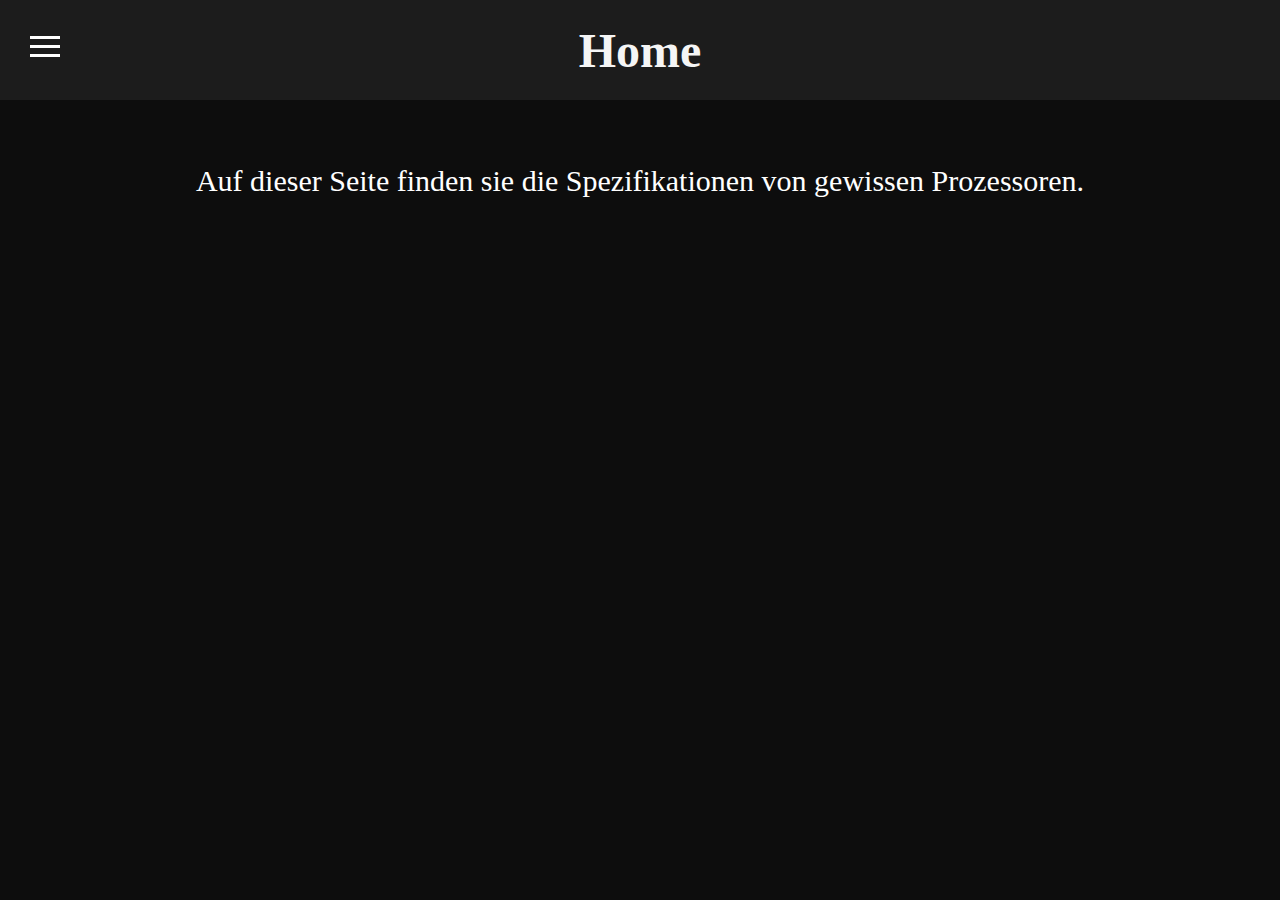
==== index.html @ 95c4c11b "added *" ====
<!DOCTYPE HTML>
<html>
	<head>
		<title> Hardware </title>
		<meta charset="utf-8">
		<link rel="stylesheet" href="things/style.css">
		<script>
			function displayNav(){
					document.getElementsByTagName("nav")[0].style.width = "250px";
					document.getElementsByTagName("main")[0].style.marginLeft = "250px";				
            }
			function closeNav(){
                    document.getElementsByTagName("nav")[0].style.width = "0px";
                    document.getElementsByTagName("main")[0].style.marginLeft = "0px";
                }
		</script>
	</head>
	<body>
		<header onclick="closeNav()">
			<h1> Home </h1>
		</header>
        <div id="menu_icon" onclick="displayNav()">
            <div class="menu_icon"></div>
            <div class="menu_icon"></div>
            <div class="menu_icon"></div>
        </div>
		<main onclick="closeNav()">
            <br>
            <p>Auf dieser Seite finden sie die Spezifikationen von gewissen Prozessoren.</p>
            <br>
		</main>
		<footer>		
		</footer>
		<nav>
            <br>
            <div class = "nav"> <a href="index.html"> Home </a> </div>
            <div class = "nav"> <a href="html/AMD.html"> AMD </a> </div>
            <div class = "nav"> <a href="html/intel.html"> Intel </a> </div>
            <div class = "nav"> <a href="html/formular.html"> Formular </a> </div>
            <hr>
		</nav>
	</body>
</html>
---- things/style.css ----
﻿body{
	margin: 0%;
	padding: 0%;
	height: 100%;
	width: 100%;
    background-color: #0D0D0D;
}
html {
    overflow: scroll;
    overflow-x: hidden;
}
::-webkit-scrollbar {
    width: 0px; 
    background: transparent; 
}
a {
    color: white;
	background-color: transparent;
    text-decoration: none;
}
a:hover {
    color: #cd3236;
}
main{
	background-color: #0D0D0D;
	color: white;
	font-size: 30px;
	position: absolute;
	margin-top: 100px;
	width: 100%;
    height: calc(100% - 100px);
	transition: margin-left 0.25s;
	text-align: center;
}
#content_form{
    font-size: 20px;
    text-align: left;
    position: relative;
    top: 200px;
    left: 750px;
}
.content{
	position: relative;
	background-color: #1C1C1C;
	width: 300px;
	height: 150px;
	margin: 50px;
	display: inline-block;
}
.content_details{
	margin: auto auto;
    padding: 50px;
}
th,td {
    padding: 10px;
    background-color: #1C1C1C;
    font-size: 20px;
    padding-right: 50px;
    padding-left: 50px;
}  
header{
	position: fixed;
	width: 100%;
	height: 100px;	
	z-index: 1;
	background-color: #1C1C1C;
	color: whitesmoke;
	text-align: center;
	display: table;
}
h1{
	font-size: 300%;
	display: table-cell;
	vertical-align: middle;
}
hr{
	width: 80%;
	border: 0px;
	border-top: 1px solid #8B8B8B;
}
nav{
	position: fixed;
    width: 0px;
	height: 100%;
	top: 100px;
	background-color: #151515;
	color: white;
	text-align: center;
	font-size: 200%;
	overflow: scroll;
	transition: width 0.25s;
	display: block;
}
nav a{
	padding-top: 10px;
	padding-bottom: 10px;
	padding-left: 10px;
	padding-right: 10px;
	display: block;
}
.nav:hover {
    background-color: #1C1C1C;
}
th img{
	max-height: 200px;
	min-height: 150px;
	max-width: auto;
	margin-left: 15px;
	margin-right: 15px;
}
ul, li{
	list-style: none;
}
#menu_icon{
	position: absolute;
	top: 30px;
	left: 30px;
	width: 30px;
	height: 30px;
    z-index: 2;
}
.menu_icon{
	width: 30px;
    height: 3px;
    background-color: white;
    margin: 6px 0;
}
@keyframes header_font{
	33% { color: green; }
	67% { color: blue; }
	100% { color: red; }
}
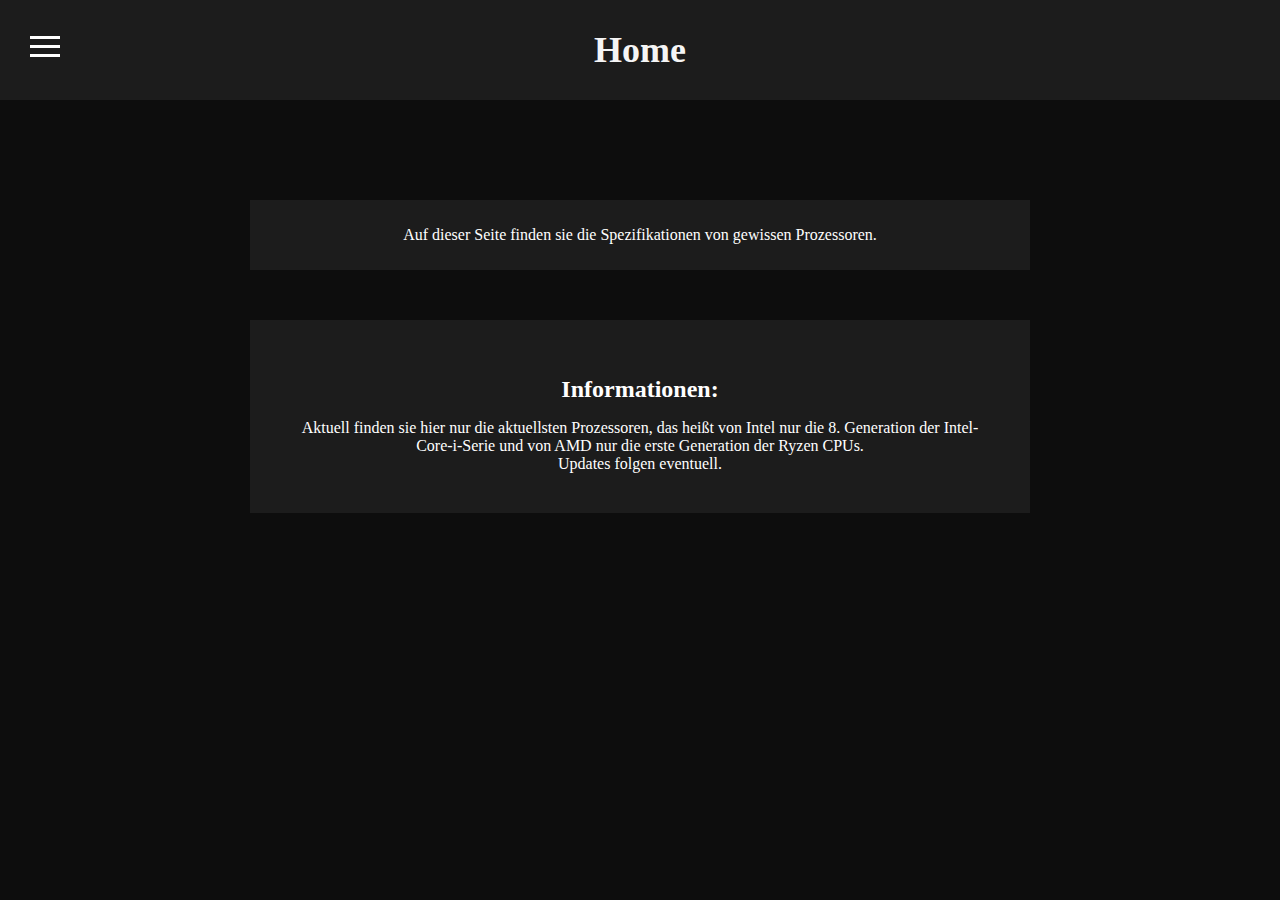
==== commit a7f9c777: "update, fixes" ====
--- a/index.html
+++ b/index.html
@@ -3,41 +3,35 @@
 	<head>
 		<title> Hardware </title>
 		<meta charset="utf-8">
+        <meta name="description" lang="de" content="Dies ist eine Website für Prozessoren/CPUs">
+        <base href="127.0.0.1">
 		<link rel="stylesheet" href="things/style.css">
-		<script>
-			function displayNav(){
-					document.getElementsByTagName("nav")[0].style.width = "250px";
-					document.getElementsByTagName("main")[0].style.marginLeft = "250px";				
-            }
-			function closeNav(){
-                    document.getElementsByTagName("nav")[0].style.width = "0px";
-                    document.getElementsByTagName("main")[0].style.marginLeft = "0px";
-                }
-		</script>
+		<script src="/things/javascript.js"></script>
 	</head>
 	<body>
-		<header onclick="closeNav()">
+		<header>
 			<h1> Home </h1>
 		</header>
+        <nav>
+            <a href="./index.html"> Home </a>
+            <a href="./html/amd.html"> AMD </a>
+            <a href="./html/intel.html"> Intel </a>
+            <a href="./html/formular.html"> Kontakt</a>
+            <hr>
+        </nav>
         <div id="menu_icon" onclick="displayNav()">
-            <div class="menu_icon"></div>
-            <div class="menu_icon"></div>
-            <div class="menu_icon"></div>
+                <div class="menu_icon"></div>
+                <div class="menu_icon"></div>
+                <div class="menu_icon"></div>
         </div>
-		<main onclick="closeNav()">
-            <br>
-            <p>Auf dieser Seite finden sie die Spezifikationen von gewissen Prozessoren.</p>
-            <br>
+		<main>
+            <section class="content">
+                <p>Auf dieser Seite finden sie die Spezifikationen von gewissen Prozessoren.</p>
+            </section>
+            <section class="content">
+                <p><b>Informationen:</b></p>
+                Aktuell finden sie hier nur die aktuellsten Prozessoren, das heißt von <strong>Intel</strong> nur die 8. Generation der <strong>Intel-Core-i-Serie</strong> und von <strong>AMD</strong> nur die erste Generation der <strong>Ryzen</strong> CPUs.<br>Updates folgen eventuell.
+            </section>
 		</main>
-		<footer>		
-		</footer>
-		<nav>
-            <br>
-            <div class = "nav"> <a href="index.html"> Home </a> </div>
-            <div class = "nav"> <a href="html/AMD.html"> AMD </a> </div>
-            <div class = "nav"> <a href="html/intel.html"> Intel </a> </div>
-            <div class = "nav"> <a href="html/formular.html"> Formular </a> </div>
-            <hr>
-		</nav>
 	</body>
 </html>--- a/things/style.css
+++ b/things/style.css
@@ -1,63 +1,18 @@
 ﻿body{
 	margin: 0%;
-	padding: 0%;
 	height: 100%;
 	width: 100%;
     background-color: #0D0D0D;
+    color: white;
 }
-html {
+::-webkit-scrollbar{
+    width: 0px; 
+    background: transparent; 
+}
+html{
     overflow: scroll;
     overflow-x: hidden;
 }
-::-webkit-scrollbar {
-    width: 0px; 
-    background: transparent; 
-}
-a {
-    color: white;
-	background-color: transparent;
-    text-decoration: none;
-}
-a:hover {
-    color: #cd3236;
-}
-main{
-	background-color: #0D0D0D;
-	color: white;
-	font-size: 30px;
-	position: absolute;
-	margin-top: 100px;
-	width: 100%;
-    height: calc(100% - 100px);
-	transition: margin-left 0.25s;
-	text-align: center;
-}
-#content_form{
-    font-size: 20px;
-    text-align: left;
-    position: relative;
-    top: 200px;
-    left: 750px;
-}
-.content{
-	position: relative;
-	background-color: #1C1C1C;
-	width: 300px;
-	height: 150px;
-	margin: 50px;
-	display: inline-block;
-}
-.content_details{
-	margin: auto auto;
-    padding: 50px;
-}
-th,td {
-    padding: 10px;
-    background-color: #1C1C1C;
-    font-size: 20px;
-    padding-right: 50px;
-    padding-left: 50px;
-}  
 header{
 	position: fixed;
 	width: 100%;
@@ -68,8 +23,76 @@
 	text-align: center;
 	display: table;
 }
+nav a{
+    color: white;
+    padding-top: 10px;
+    padding-bottom: 10px;
+    padding-left: 10px;
+    padding-right: 10px;
+    text-decoration: none;
+    transition: color 0.25s, background-color 0.25s;
+    display: block;
+}
+a:hover{
+    color: #cd3236; /* red */
+    background-color: #1C1C1C; /* same color as header */
+}
+nav a:first-child{
+    margin-top: 10px;
+}
+nav{
+	position: fixed;
+    width: 0px;     /* hidden bis displayNav() */
+	height: 100%;
+	top: 100px;
+	background-color: #151515;
+	text-align: center;
+	font-size: 1.5rem;
+	overflow: hidden;
+	transition: width 0.25s;
+    z-index: 1;
+}
+main{
+    font-size: 18px;
+	position: absolute;
+	margin-top: 100px;
+	width: 100%;
+    height: calc(100% - 100px);
+	transition: margin-left 0.25s;
+}
+.content_details{
+	margin: auto auto;
+    padding: 50px;
+}
+section.content{
+    width:700px;
+    margin: auto;
+    background-color: #1C1C1C;
+    text-align: center;
+    padding: 40px;
+    margin-top: 50px;
+    font-size: 16px;
+}
+section.content b{
+    font-size: 24px;
+}
+section:first-child{
+    margin-top: 100px;
+    padding-top: 10px;
+    padding-bottom: 10px;
+}
+figure.firmenlogo{
+    text-align: center;
+}
+th,td{
+    padding: 10px;
+    background-color: #1C1C1C;
+    font-size: 20px;
+    padding-right: 50px;
+    padding-left: 50px;
+}
 h1{
-	font-size: 300%;
+	font-size: 36px;
 	display: table-cell;
 	vertical-align: middle;
 }
@@ -78,29 +101,6 @@
 	border: 0px;
 	border-top: 1px solid #8B8B8B;
 }
-nav{
-	position: fixed;
-    width: 0px;
-	height: 100%;
-	top: 100px;
-	background-color: #151515;
-	color: white;
-	text-align: center;
-	font-size: 200%;
-	overflow: scroll;
-	transition: width 0.25s;
-	display: block;
-}
-nav a{
-	padding-top: 10px;
-	padding-bottom: 10px;
-	padding-left: 10px;
-	padding-right: 10px;
-	display: block;
-}
-.nav:hover {
-    background-color: #1C1C1C;
-}
 th img{
 	max-height: 200px;
 	min-height: 150px;
@@ -108,11 +108,8 @@
 	margin-left: 15px;
 	margin-right: 15px;
 }
-ul, li{
-	list-style: none;
-}
 #menu_icon{
-	position: absolute;
+	position: fixed;
 	top: 30px;
 	left: 30px;
 	width: 30px;
@@ -125,8 +122,25 @@
     background-color: white;
     margin: 6px 0;
 }
-@keyframes header_font{
-	33% { color: green; }
-	67% { color: blue; }
-	100% { color: red; }
+strong{
+    font-weight: normal;
+}
+form#kontakt{
+    width: 500px;;
+    margin: auto auto;
+    margin-top: 100px;
+}
+form#kontakt input,form#kontakt select,form#kontakt textarea{
+    margin-bottom: 15px;
+    display: block;
+}
+textarea{
+    min-width: 450px;
+    max-width: 700px;
+    width: 450px;
+    height: 100px;
+    min-height: 100px;
+}
+.openNav{
+    width: 200px;
 }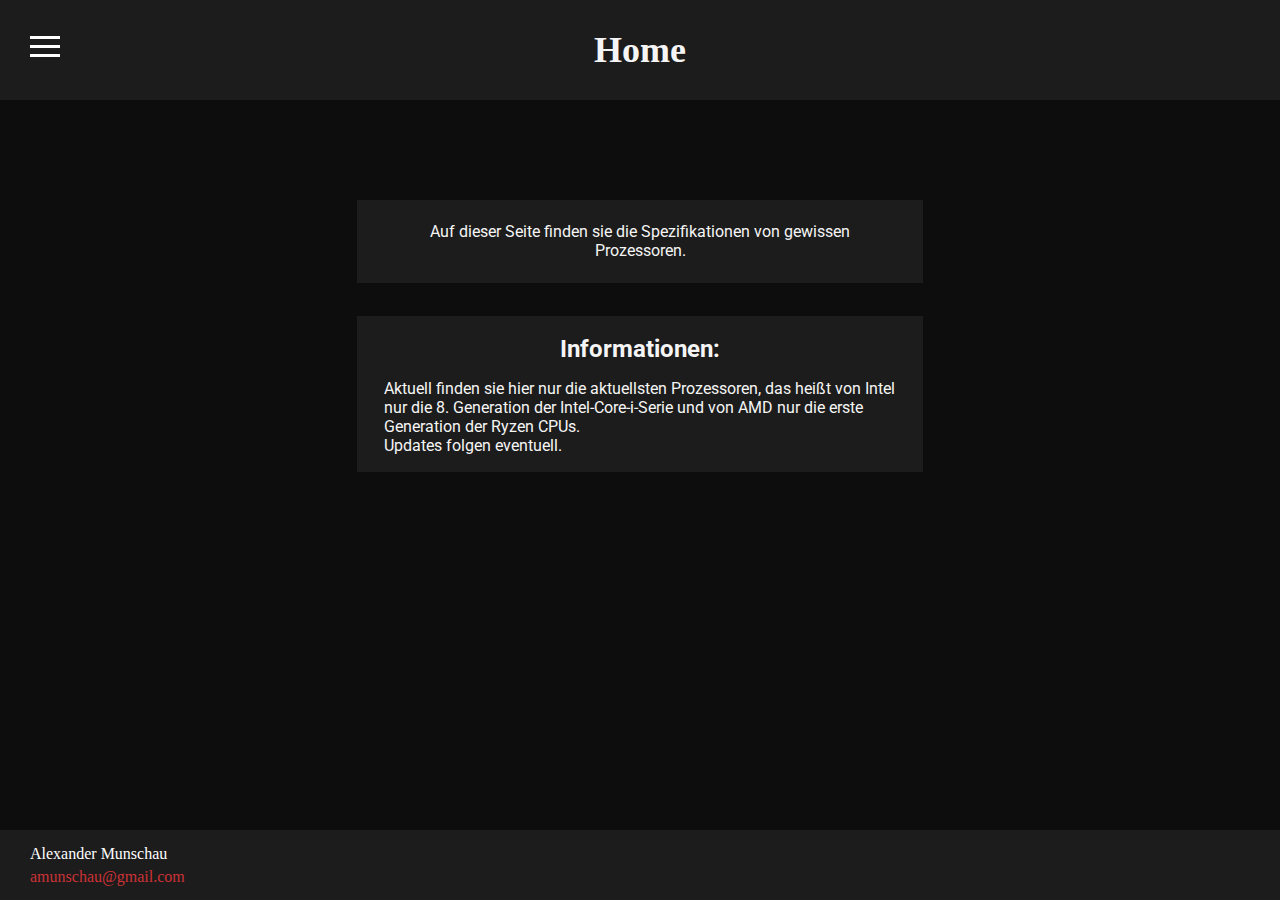
==== commit 22cdbc7c: "design" ====
--- a/index.html
+++ b/index.html
@@ -6,7 +6,8 @@
         <meta name="description" lang="de" content="Dies ist eine Website für Prozessoren/CPUs">
         <base href="127.0.0.1">
 		<link rel="stylesheet" href="things/style.css">
-		<script src="/things/javascript.js"></script>
+        <link rel="stylesheet" href="things/mobile.css">
+		<script src="./things/javascript.js"></script>
 	</head>
 	<body>
 		<header>
@@ -33,5 +34,11 @@
                 Aktuell finden sie hier nur die aktuellsten Prozessoren, das heißt von <strong>Intel</strong> nur die 8. Generation der <strong>Intel-Core-i-Serie</strong> und von <strong>AMD</strong> nur die erste Generation der <strong>Ryzen</strong> CPUs.<br>Updates folgen eventuell.
             </section>
 		</main>
+        <footer>
+            <adress>
+                <p>Alexander Munschau</p>
+                <a href="mailto:amunschau@gmail.com"> amunschau@gmail.com </a>
+            </adress>
+        </footer>
 	</body>
 </html>--- a/things/style.css
+++ b/things/style.css
@@ -1,22 +1,13 @@
-﻿body{
+﻿@import url('https://fonts.googleapis.com/css?family=Roboto');
+body{
 	margin: 0%;
-	height: 100%;
-	width: 100%;
     background-color: #0D0D0D;
     color: white;
-}
-::-webkit-scrollbar{
-    width: 0px; 
-    background: transparent; 
-}
-html{
-    overflow: scroll;
-    overflow-x: hidden;
 }
 header{
 	position: fixed;
 	width: 100%;
-	height: 100px;	
+	height: 100px;
 	z-index: 1;
 	background-color: #1C1C1C;
 	color: whitesmoke;
@@ -33,11 +24,11 @@
     transition: color 0.25s, background-color 0.25s;
     display: block;
 }
-a:hover{
+nav a:hover{
     color: #cd3236; /* red */
     background-color: #1C1C1C; /* same color as header */
 }
-nav a:first-child{
+nav a:first-of-type{
     margin-top: 10px;
 }
 nav{
@@ -49,47 +40,41 @@
 	text-align: center;
 	font-size: 1.5rem;
 	overflow: hidden;
-	transition: width 0.25s;
     z-index: 1;
 }
 main{
+    display: flex;
+    flex-flow: column;
     font-size: 18px;
 	position: absolute;
 	margin-top: 100px;
 	width: 100%;
-    height: calc(100% - 100px);
-	transition: margin-left 0.25s;
 }
-.content_details{
-	margin: auto auto;
-    padding: 50px;
+section p:first-child{
+    text-align: center;
 }
 section.content{
-    width:700px;
+    width: 40%;
+    
     margin: auto;
     background-color: #1C1C1C;
-    text-align: center;
-    padding: 40px;
-    margin-top: 50px;
+    padding: 2.1%;
+    padding-top: 0.26%;
+    padding-bottom: 1.3%;
+    margin-top: 2.6%;
     font-size: 16px;
+    text-align: left;
+    color: whitesmoke;
+    font-family: 'Roboto', sans-serif;
 }
 section.content b{
     font-size: 24px;
+    color: whitesmoke;
 }
 section:first-child{
     margin-top: 100px;
-    padding-top: 10px;
-    padding-bottom: 10px;
-}
-figure.firmenlogo{
-    text-align: center;
-}
-th,td{
-    padding: 10px;
-    background-color: #1C1C1C;
-    font-size: 20px;
-    padding-right: 50px;
-    padding-left: 50px;
+    padding-top: 0.5%;
+    padding-bottom: 0.5%;
 }
 h1{
 	font-size: 36px;
@@ -100,13 +85,6 @@
 	width: 80%;
 	border: 0px;
 	border-top: 1px solid #8B8B8B;
-}
-th img{
-	max-height: 200px;
-	min-height: 150px;
-	max-width: auto;
-	margin-left: 15px;
-	margin-right: 15px;
 }
 #menu_icon{
 	position: fixed;
@@ -125,22 +103,26 @@
 strong{
     font-weight: normal;
 }
-form#kontakt{
-    width: 500px;;
-    margin: auto auto;
-    margin-top: 100px;
+.openNav{
+    width: 200px; /* displayNav() */
+    transition: width 0.25s;
 }
-form#kontakt input,form#kontakt select,form#kontakt textarea{
-    margin-bottom: 15px;
-    display: block;
+footer{
+    width: 100%;
+    height: 70px;
+    background-color: #1C1C1C;
+    position: fixed;
+    bottom: 0px;
+    z-index: 1;
 }
-textarea{
-    min-width: 450px;
-    max-width: 700px;
-    width: 450px;
-    height: 100px;
-    min-height: 100px;
+adress p, adress a{
+    margin: 5px;
+    margin-left: 30px;
 }
-.openNav{
-    width: 200px;
+adress p:first-of-type{
+    margin-top: 15px;
+}
+adress a{
+    text-decoration: none;
+    color: #cd3236;
 }--- a/things/mobile.css
+++ b/things/mobile.css
@@ -0,0 +1,37 @@
+@media (max-width: 1420px){
+    nav{
+        width: 100%;
+        height: 0;
+        
+    }
+    .openNav{
+        width: 100%;
+        height: 70px;
+        transition: height 0.25s;
+    }
+    nav a{
+        display: inline-block;
+        padding-left: 3%;
+        padding-right: 3%;
+    }
+    hr{
+        display: none;
+    }
+    table tr:first-of-type th:first-of-type{
+        display: none;
+    }
+}
+@media (max-width: 1240px){
+    table tr th, table tr td{
+        padding: 10px;
+    }
+}
+@media (max-width: 850px){
+    table tr th, table tr td{
+        padding: 10px;
+    }
+    main table.content_details{
+        padding: 10px;
+        padding-top: 30px;
+    }
+}